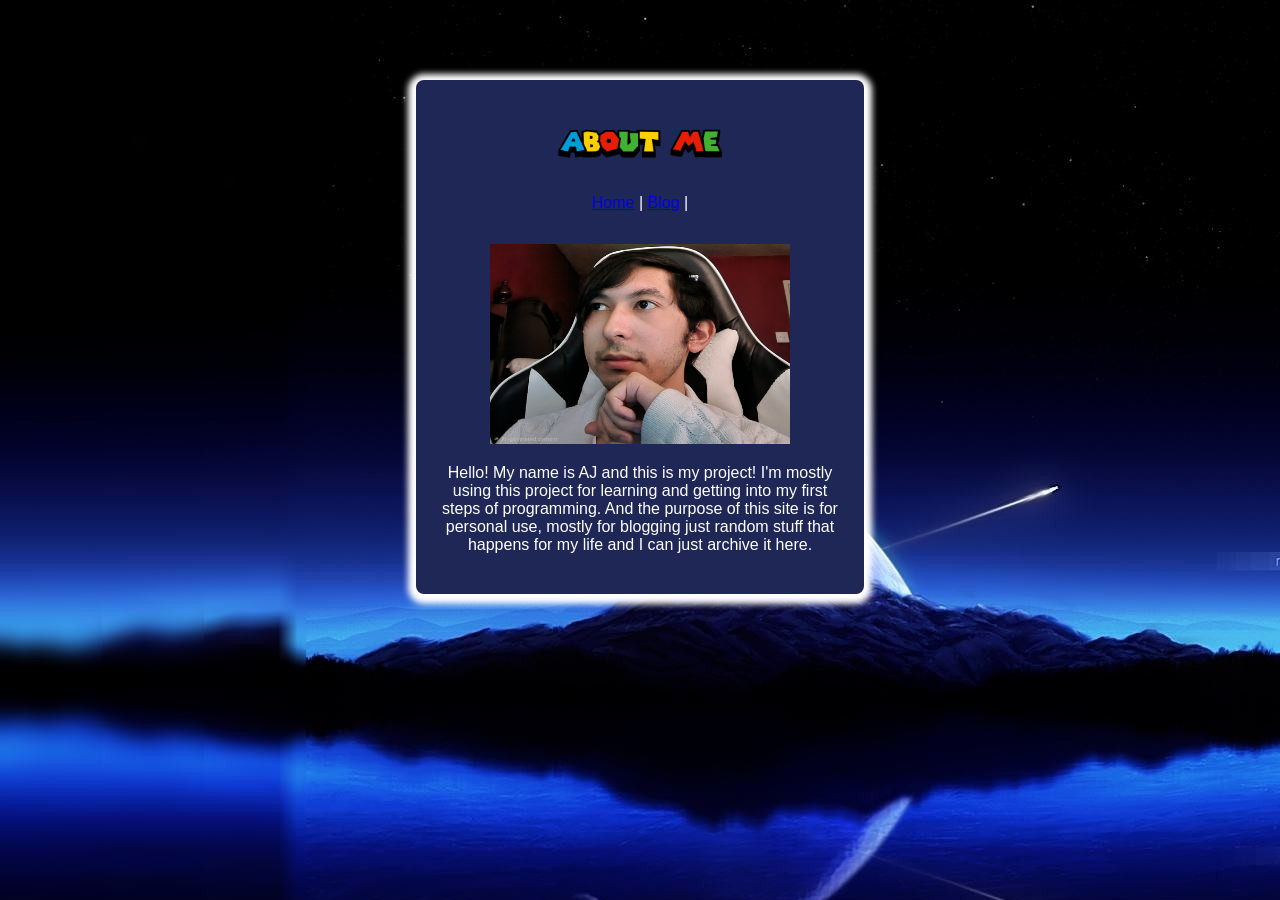
==== about.html @ b6b113e8 "Website rebuilt I redid my whole site" ====
<!DOCTYPE html>
<html>
  <head>
    <meta charset="UTF-8" />
    <title>About This Website</title>
    <link href="about style/style.css" rel="stylesheet"/>
       <link rel="icon" href="Images/logo.png" />
  </head>
  <body>
    <div>
          <main class="me">

      <header>
        <h1>about</h1>
      </header>

            <nav>
      <a href="index.html">Home</a> |
      <a href="blog.html">Blog</a> |
    </nav>

      <img src="about style/about-images/selfie.jpg" alt="my pfp" height="200" width="300"/> 

      <p>Hello! My name is AJ and this is my project! I'm mostly using this project for learning and getting into my first steps of programming.
        And the purpose of this site is for personal use, mostly for blogging just random stuff that happens for my life and I can just archive it here. 
      </p>
    </main>
    </div>
  </body>
</html>
---- about style/style.css ----
body {
      font-family: Arial, sans-serif;
  margin: 0;
  padding: 0;
  background-image: url(about-images/background.jpg);
  color: white;
}

header {
    background-image: url(about-images/about.png);
    background-repeat: no-repeat;
    background-size: 180px;
    background-position: center;
    margin-bottom: 2rem;
}

h1 {
    text-indent: -9999px;
}

nav {
    text-align: center;
    margin-bottom: 2rem;
}

.me {
      max-width: 400px;
  margin: 0 auto;
  margin-top: 5rem;
  padding: 1.5rem;
  background: #1f2757;
  border-radius: 8px;
  text-align: center;
  box-shadow: 0 2px 6px 8px;
}

@media (min-width: 550px) {
}
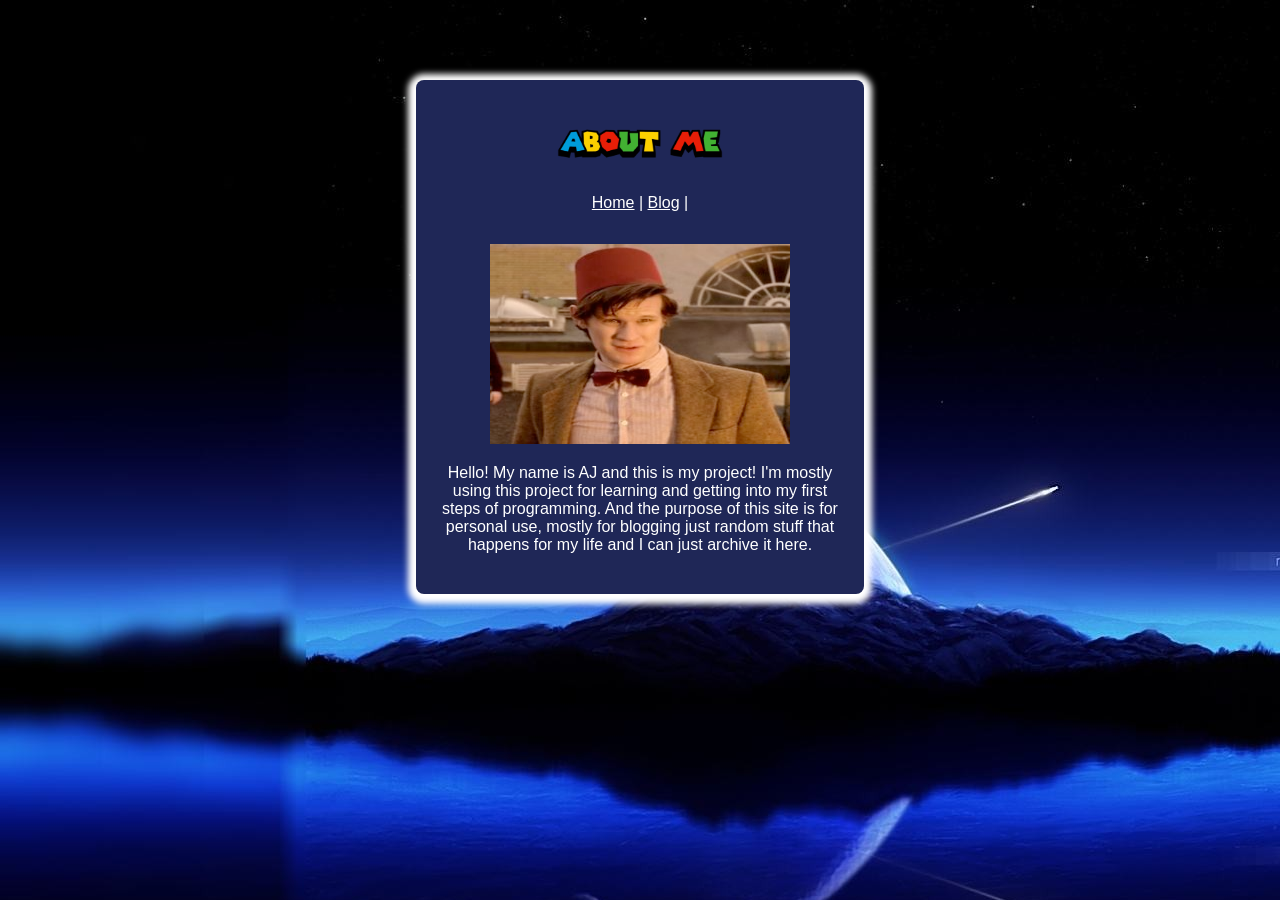
==== commit a3aac01b: "Removed items I just removed some things that I wasn't going to use in the blog" ====
--- a/about.html
+++ b/about.html
@@ -19,7 +19,7 @@
       <a href="blog.html">Blog</a> |
     </nav>
 
-      <img src="about style/about-images/selfie.jpg" alt="my pfp" height="200" width="300"/> 
+      <img src="about style/about-images/pfp.png" alt="my pfp" height="200" width="300"/> 
 
       <p>Hello! My name is AJ and this is my project! I'm mostly using this project for learning and getting into my first steps of programming.
         And the purpose of this site is for personal use, mostly for blogging just random stuff that happens for my life and I can just archive it here. 
--- a/about style/style.css
+++ b/about style/style.css
@@ -19,6 +19,14 @@
     text-indent: -9999px;
 }
 
+a {
+    color: white;
+}
+
+a :visited {
+    color: beige;
+}
+
 nav {
     text-align: center;
     margin-bottom: 2rem;
